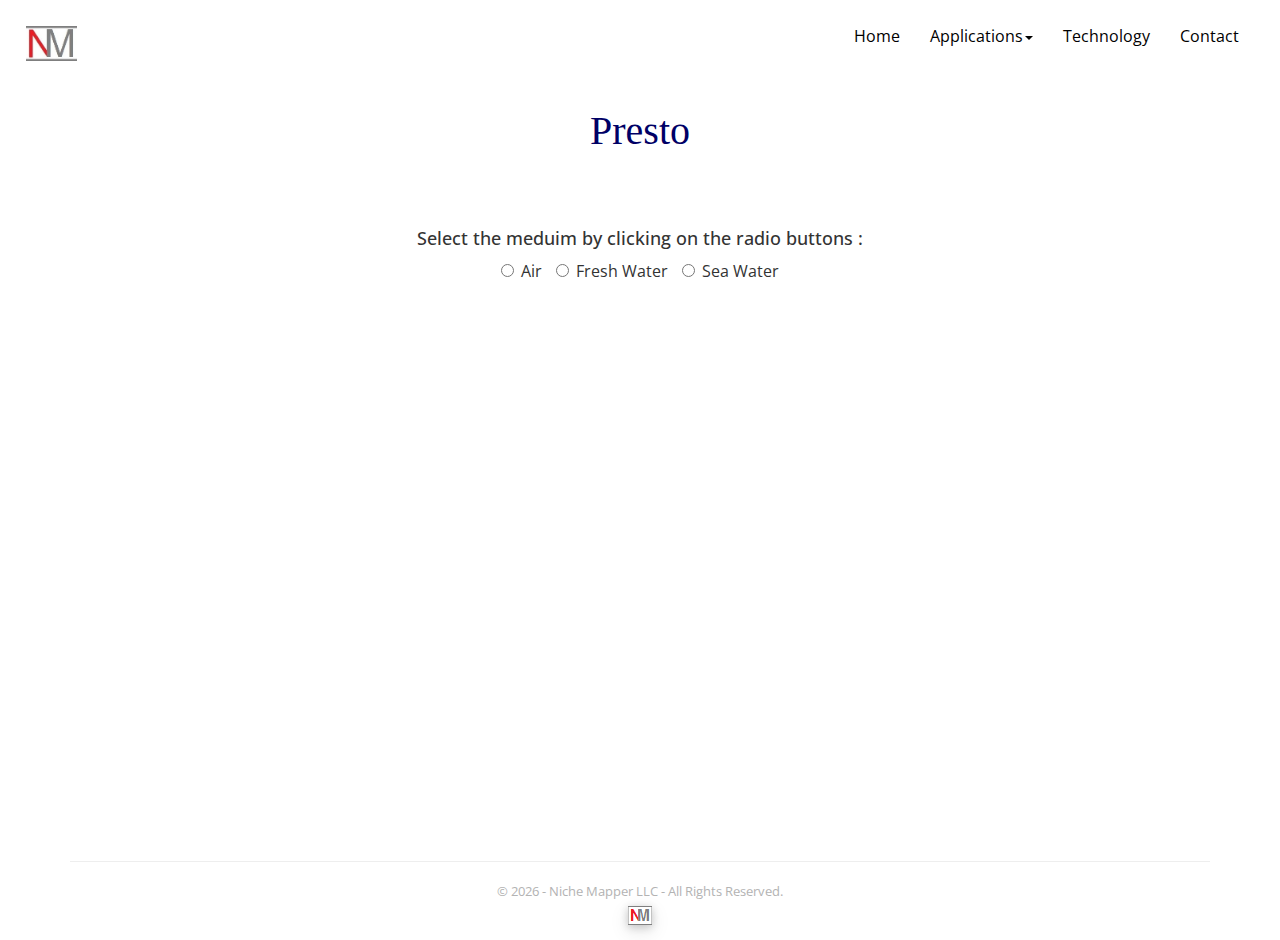
==== apps/presto/presto.html @ 7e127503 "first sketch" ====
<!DOCTYPE html>
<html>
<head>
<title>  Properties of Air & Water | Niche Mapper   </title>
<meta charset="utf-8">
<meta name="viewport" content="width=device-width, initial-scale=1">
<meta name="description" content="properties of air and water">
<meta name="author" content="Niche Mapper Team">


<link href='https://fonts.googleapis.com/css?family=Open+Sans:400,800,300,600' rel='stylesheet' type='text/css'>
<link rel="icon" href="../../img/web2.png">
<link rel="stylesheet" href="http://maxcdn.bootstrapcdn.com/bootstrap/3.3.6/css/bootstrap.min.css">
<link rel="stylesheet" href="https://maxcdn.bootstrapcdn.com/font-awesome/4.5.0/css/font-awesome.min.css">
<link rel="stylesheet" href="../css/prestoapp.css">


</head>
<body>

<div class="wrap">
  <div id="header">
  <nav class="navbar navbar-default">
    <div class="container-fluid">
      <div class="navbar-header">
  	<button type="button" class="navbar-toggle collapsed" data-toggle="collapse" data-target=".navbar-collapse">
  				<span class="sr-only">Toggle navigation</span>
  				<span class="icon-bar"></span>
  				<span class="icon-bar"></span>
  				<span class="icon-bar"></span>
  			</button>
        <a class="navbar-brand" href="../../index.html"><img src="../../img/logo2.png" alt="NM company logo" id="icon"></a>
      </div>

      <div class="navbar-collapse collapse">
        <ul class="nav navbar-nav navbar-right">
          <li><a class="mlinksw" href="../../index.html">Home </a></li>
          <li><a  href="#" class="dropdown-toggle mlinksw" data-toggle="dropdown">Applications<span class="caret"></span></a>
          <ul class="dropdown-menu" id="apps" role="menu">
               <li> <a style="color:#000;" class="mlinksw" href="../presto/"> Presto (coming soon) </a> </li>
               <li> <a style="color:#000;" class="mlinksw" href="index.html"> Adagio </a></li>
              <li> <a  href="http://dairynichemapper.com" style="color:#000;" class="mlinksw"> Dairy NM </a></li>
          </ul>

          </li>
          <li><a class="mlinksw" href="../../tech/">Technology</a></li>
             <li><a class="mlinksw" href="../../contact/">Contact</a></li>

      </ul>
    </div>
    </div>
  </nav>
  </div>

<div class="container-fluid">
<p class="pagettl"> Presto  </p>
</div>



<div id="content">

<div id="radiolist" name="radiolist" class="container sapp" style="padding:20px;">
<h4 > Select the meduim by clicking on the radio buttons  : </h4>

    <label for="air" class="radio-inline">
      <input type="radio" name="radioair" value="air">Air
    </label>
    <label for="fresh" class="radio-inline">
      <input type="radio" name="radioair" value="fresh">Fresh Water
    </label>
    <label for="sea" class="radio-inline">
      <input type="radio" name="radioair" value="sea">Sea Water
    </label>

</div>




<div class="main">


<div class="container  appforms" hidden>

<div  class="frm" >
   <form name="airform"  role="form" method="post" autocomplete="on" id="airform" class="form-horizontal" hidden>

<h4 class="airttl"> Air Properties</h4>
<p class="airmodulesinfo" > Please enter the temperature and select each option by clicking on the check box to enter the value. </p>

<div class="form-group rowep">
	<label for="tempair" >Temperature:</label>
	    <div >
	    <input type="text" class="form-control airmodules tempair " name="tempair"  placeholder="Temperature in 'C"  >

	</div>
</div>
<hr />
<div id="elevlist" name="radiolist" >
  <p> Select either elevation or atmospheric pressure:  </p>
<div class="form-group rowep">
    <input type="radio" name="airfm" class="airmodules radio-inline" id="elevation" value="elevation"  >
	<label for="elevair" >Elevation:</label> <input type="text" class="form-control  elevair " name="elevair" placeholder="Elevation in m"   disabled>

</div>
<div class="form-group rowep">
    <input type="radio" name="airfm" class=" airmodules radio-inline" id="pressure" value="pressure" >
  	<label for="atmos" >Atmospheric Pressure:</label> <input type="text" class="form-control  atmos pressure" name="atmos"  placeholder="Pressure in Pa"   disabled>

</div>
</div>
<hr />
<div id="humidlist" name="radiolist " >
  <p> Select either relative humidity or dew point temperature:  </p>
<div class="form-group rowep ">
    <input type="radio" name="reldew" class="airmodules" id="relative" value="relative" >
	<label for="relhum" > Relative Humidity:</label> <input type="text" class="form-control  relhum " name="relhum" placeholder="Humidity in %" disabled>

</div>
<div class="form-group rowep ">
    <input type="radio" name="reldew" class=" airmodules" id="dew" value="Dew" >
	<label for="dewpo" >Dew Point Temperature:</label> <input type="text" class="form-control  dewpo" name="dewpo"  placeholder="dew point in 'C" disabled>

</div>
</div>
<div>
     <p class="flag flagair" ></p>
	      <button type="button" onclick="myFunction(); return false;" class="btn btn-default submit" style="margin-bottom: 20px" hidden > Go...</button>

        <div  id="adagio_help">
                    <a   id="help_button" href="#" data-toggle="modal" data-target="#myModal">Need help?</a>

                    <!-- Modal -->
                    <div id="myModal" class="modal fade" role="dialog">
                    <div class="modal-dialog">

                    <!-- Modal content-->
                    <div class="modal-content">
                    <div class="modal-header">
                      <button type="button" class="close" data-dismiss="modal">&times;</button>
                      <h4 class="modal-title">Presto Help</h4>
                    </div>
                    <div class="modal-body">

                    </div>
                    <div class="modal-footer">
                      <button type="button" class="btn btn-default" data-dismiss="modal">Close</button>
                    </div>
                    </div>

                    </div>
                    </div>
        </div>
</div>
</form>
</div>




<div class=" frm" >

<form name="freshform" role="form"  method="post" autocomplete="on" id="freshform" class="form-horizontal" hidden>
 <h4 id="fwttl"> Fresh Water Properties </h4>
<div class="form-group">
 <label for="freshtemp">Temperature:</label>
  <input type="text" class="form-control freshmodules ftemp" id="freshtemp" name="freshtemp" placeholder="Temperature in 'C"  >
</div>

<div>
     <p class="flag flagfresh" ></p>
	   <button type="button" onclick="myFunction(); return false;" class="btn btn-default submit" style="margin-bottom: 20px" hidden > Go...</button>

     <div  id="adagio_help">
                 <a   id="help_button" href="#" data-toggle="modal" data-target="#myModal1">Need help?</a>

                 <!-- Modal -->
                 <div id="myModal1" class="modal fade" role="dialog">
                 <div class="modal-dialog">

                 <!-- Modal content-->
                 <div class="modal-content">
                 <div class="modal-header">
                   <button type="button" class="close" data-dismiss="modal">&times;</button>
                   <h4 class="modal-title">Presto Help</h4>
                 </div>
                 <div class="modal-body">

                 </div>
                 <div class="modal-footer">
                   <button type="button" class="btn btn-default" data-dismiss="modal">Close</button>
                 </div>
                 </div>

                 </div>
                 </div>
     </div>
</div>
</form>

</div>


<div class=" frm" >
<form name="seaform"   role="form" method="post" autocomplete="on" id="seaform" class="form-horizontal" hidden>
<h4 id="swttl"> Sea Water Properties </h4>
<div class="form-group">
 <label for="seatemp">Temperature:</label>
  <input type="text" class="form-control seamodules stemp" id="seatemp" name="seatemp" placeholder="Temperature in 'C"  >
</div>

<div>
     <p class="flag flagsea" ></p>
	   <button type="button" onclick="myFunction(); return false;" class="btn btn-default submit" style="margin-bottom: 20px" hidden > Go...</button>

     <div  id="adagio_help">
                 <a   id="help_button" href="#" data-toggle="modal" data-target="#myModal2">Need help?</a>

                 <!-- Modal -->
                 <div id="myModal2" class="modal fade" role="dialog">
                 <div class="modal-dialog">

                 <!-- Modal content-->
                 <div class="modal-content">
                 <div class="modal-header">
                   <button type="button" class="close" data-dismiss="modal">&times;</button>
                   <h4 class="modal-title">Presto Help</h4>
                 </div>
                 <div class="modal-body">

                 </div>
                 <div class="modal-footer">
                   <button type="button" class="btn btn-default" data-dismiss="modal">Close</button>
                 </div>
                 </div>

                 </div>
                 </div>
     </div>
</div>
</form>
</div>



</div>
</div>

</div>
<div class=" container-fluid">
  <div  id="response" class="table-responsive col-md-offset-3 col-md-6">
  </div>
</div>
</div>
<footer class="container" id="footer">

  <hr />
  <p>
    &copy; <span id="timestamp"></span> -  Niche Mapper LLC  -   All Rights Reserved.
    <br />  <img src="../../img/web2.png" id="footerlogo">
  </p>


 </footer>

 <script src="https://ajax.googleapis.com/ajax/libs/jquery/1.12.0/jquery.min.js"></script>
 <script src="http://maxcdn.bootstrapcdn.com/bootstrap/3.3.6/js/bootstrap.min.js"></script>
 <script src="../../js/script.js"></script>
 <script src="../../js/js-cookie.js "></script>
 <script src="../../js/time.js"></script>

</body>
</html>
---- apps/css/prestoapp.css ----
html {}
body { margin:0;padding:0;font-family: 'Open Sans', sans-serif;font-size:16px;

}
nav {margin:10px;font-family: 'Open Sans', sans-serif;font-size:16px;}
.wrap {
  min-height: calc(100vh - 99px);
}
}
.navbar-collapse{border-top:none;text-align: center;}
.navbar-default .navbar-nav>li>a{color:#FFF;}
.navbar-default .navbar-nav>li>a:hover {background-color:#FFF;color:#000;border-radius: 4px;}
.dropdown-menu  >li >a {color:#FFF;}
.navbar-default .navbar-nav>li>a.mlinksw{color:#000;}
.navbar-default .navbar-nav>li>a.mlinksw:hover {background-color:#FFF;color:grey;border-radius: 4px;}
.navbar-default .navbar-collapse, .navbar-default .navbar-form {border:transparent;text-align: center;}
.pagettl {font-size:40px;text-align: center;margin:20px auto;color:#000066;font-family:georgia;}
.mainlinks {color:#FFF;}
.aboutthisapp {text-align: left;}
a.dloption {padding:8px;background-color:#206040;color:#FFF;border-radius:3px;margin:20px auto;float:right;display:block;;}
a.dloption:hover {text-decoration: none;background-color:#339966; }
.major {color:#000066;letter-spacing:1px;text-align:center;margin:40px;}
.majorl{text-align: left;margin:20px;}
.points {padding :30px  2px;}
footer{font-family: 'Open Sans', sans-serif; color:#b3b3b3;text-align:center;font-size:13px;margin-top:30px;}
#footerlogo{box-shadow: 0 2px 8px 0 rgba(0, 0, 0, 0.2), 0 6px 20px 0 rgba(0, 0, 0, 0.11);margin:5px;}
#content {height:auto;background-color: #FFF;padding:20px;background-size: cover;font-family: 'Open Sans', sans-serif;}
.frm {padding:0px  20px 0px 20px;}
.form-horizontal > h4 {color: #000066;text-align:center;padding-top:20px;}
.selected {color:#1aff1a; }
.sapp {text-align:center;}
.error-keyup-1 {color:#800000;font-size:14px;}
.fa-exclamation {color:red; font-size:12px;}
.flag {color:#800000;margin-top:20px; margin-bottom:20px;}
.btn-default {background-color:#0099cc; border-color:#0099cc; color:#FFF; }
.btn-default:hover {background-color: #00ace6; border-color:#0099cc; color:#FFF;}
#icon {width:40%;}
.navbar {background-color:transparent;border-color:transparent;}
#terms {background-color:#4d4d4d ;  color:#000; text-align:center;}
#adagio_help {margin:auto;text-align: center; float:right;padding:20px;}
#help_button {background-color: #660066 ;border:none;font-size:12px;text-decoration: none;padding:10px;color:#FFF;border-radius: 3px;display:inline;}
a#help_button:hover {text-decoration: none; background-color: #800080;}
.temrslinks {color:#FFF; text-decoration:none; font-size:12px; }
.appforms { margin: 30px auto;
            max-width:500px;
	          border-radius:3px; background-color:#f2f2f2;
				    box-shadow: 0 2px 8px 0 rgba(0, 0, 0, 0.5), 0 6px 20px 0 rgba(0, 0, 0, 0.19);
			  }
.intro{padding:20px 0px 30px 0px;}
.rowep {display:inline; padding-right:20px;}
.main {}
#response {min-height: 100px;margin-top:25px;background-color: #FFF;padding:30px;}
#banner {min-height: 500px;color:#FFF;font-size: 70px;text-align:center;font-family: Georgia;}
#wrapper {background-color: #FFF;	 box-shadow: 0 2px 8px 0 rgba(0, 0, 0, 0.5), 0 6px 20px 0 rgba(0, 0, 0, 0.19);}
.line { margin-top:0px; padding-top:0px; background-color:#FFF;  width: 3px;  height: 2px;  text-align: center;}
#linktoapp {color:#FFF;padding:10px;background-color:#000066;font-size:18px;border-radius:3px; }
a#linktoapp:hover {background-color:#0066cc ;text-decoration: none;box-shadow: 0 2px 8px 0 rgba(0, 0, 0, 0.5), 0 6px 20px 0 rgba(0, 0, 0, 0.19); }
#apps {background:transparent;}
.resutltable {color:#000066;letter-spacing:1px;display:block;float: left;}
.details {margin:20px 0;}
#wtex{width:70%;}
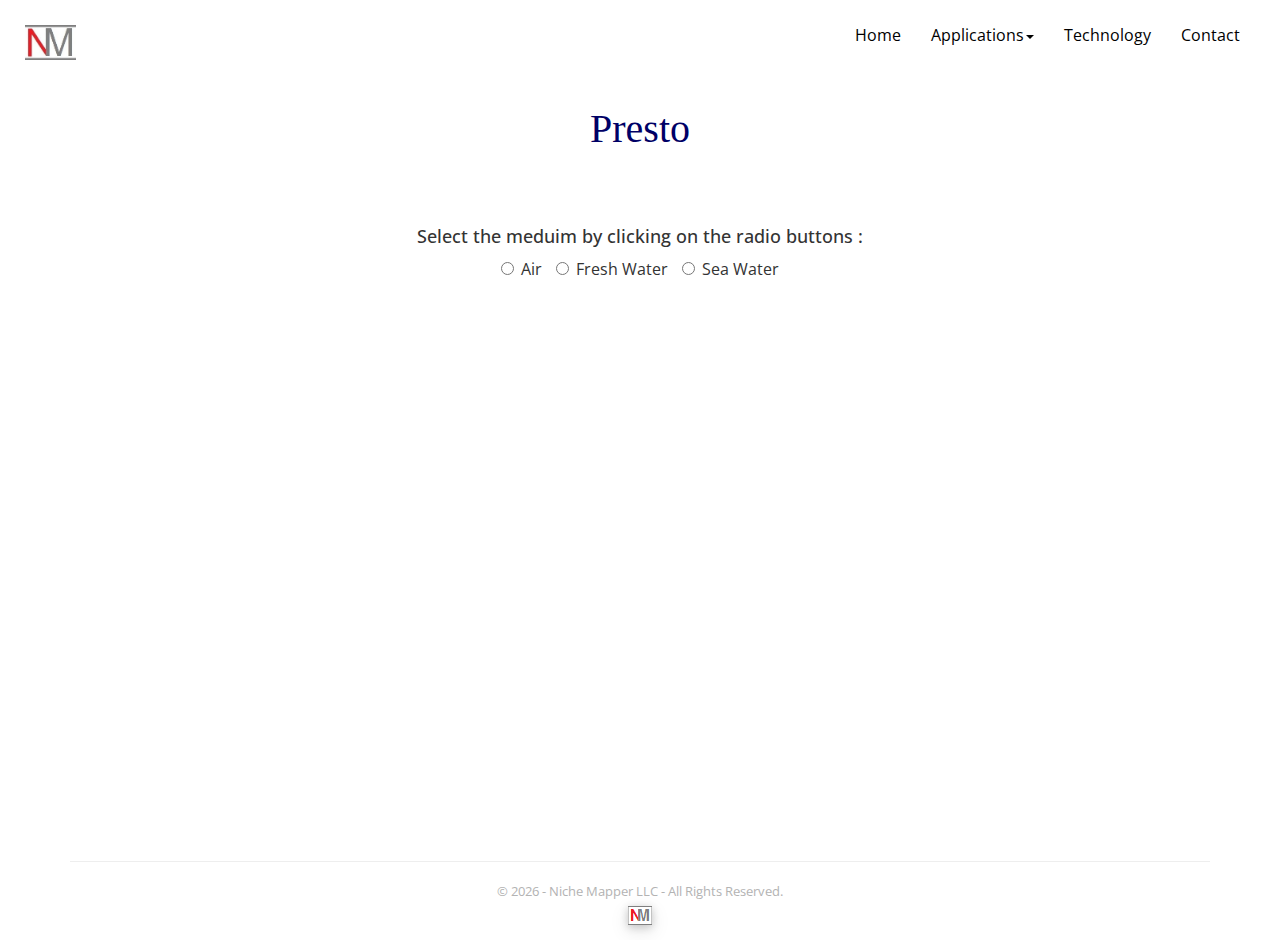
==== commit c3a38bbb: "fixed few bugs" ====
--- a/apps/presto/presto.html
+++ b/apps/presto/presto.html
@@ -60,17 +60,17 @@
 
 <div id="content">
 
-<div id="radiolist" name="radiolist" class="container sapp" style="padding:20px;">
+<div id="radiolist"  class="container sapp" style="padding:20px;">
 <h4 > Select the meduim by clicking on the radio buttons  : </h4>
 
     <label for="air" class="radio-inline">
-      <input type="radio" name="radioair" value="air">Air
+      <input type="radio" id="air" name="radioair" value="air">Air
     </label>
     <label for="fresh" class="radio-inline">
-      <input type="radio" name="radioair" value="fresh">Fresh Water
+      <input type="radio" id="fresh" name="radioair" value="fresh">Fresh Water
     </label>
     <label for="sea" class="radio-inline">
-      <input type="radio" name="radioair" value="sea">Sea Water
+      <input type="radio" id="sea" name="radioair" value="sea">Sea Water
     </label>
 
 </div>
@@ -84,43 +84,43 @@
 <div class="container  appforms" hidden>
 
 <div  class="frm" >
-   <form name="airform"  role="form" method="post" autocomplete="on" id="airform" class="form-horizontal" hidden>
+   <form name="airform" method="post" autocomplete="on" id="airform" class="form-horizontal" hidden>
 
 <h4 class="airttl"> Air Properties</h4>
 <p class="airmodulesinfo" > Please enter the temperature and select each option by clicking on the check box to enter the value. </p>
 
 <div class="form-group rowep">
-	<label for="tempair" >Temperature:</label>
+	<label  >Temperature:</label>
 	    <div >
 	    <input type="text" class="form-control airmodules tempair " name="tempair"  placeholder="Temperature in 'C"  >
 
 	</div>
 </div>
 <hr />
-<div id="elevlist" name="radiolist" >
+<div id="elevlist">
   <p> Select either elevation or atmospheric pressure:  </p>
 <div class="form-group rowep">
     <input type="radio" name="airfm" class="airmodules radio-inline" id="elevation" value="elevation"  >
-	<label for="elevair" >Elevation:</label> <input type="text" class="form-control  elevair " name="elevair" placeholder="Elevation in m"   disabled>
+	<label>Elevation:</label> <input type="text" class="form-control  elevair " name="elevair" placeholder="Elevation in m"   disabled>
 
 </div>
 <div class="form-group rowep">
     <input type="radio" name="airfm" class=" airmodules radio-inline" id="pressure" value="pressure" >
-  	<label for="atmos" >Atmospheric Pressure:</label> <input type="text" class="form-control  atmos pressure" name="atmos"  placeholder="Pressure in Pa"   disabled>
+  	<label>Atmospheric Pressure:</label> <input type="text" class="form-control  atmos pressure" name="atmos"  placeholder="Pressure in Pa"   disabled>
 
 </div>
 </div>
 <hr />
-<div id="humidlist" name="radiolist " >
+<div id="humidlist">
   <p> Select either relative humidity or dew point temperature:  </p>
 <div class="form-group rowep ">
     <input type="radio" name="reldew" class="airmodules" id="relative" value="relative" >
-	<label for="relhum" > Relative Humidity:</label> <input type="text" class="form-control  relhum " name="relhum" placeholder="Humidity in %" disabled>
+	<label  > Relative Humidity:</label> <input type="text" class="form-control  relhum " name="relhum" placeholder="Humidity in %" disabled>
 
 </div>
 <div class="form-group rowep ">
     <input type="radio" name="reldew" class=" airmodules" id="dew" value="Dew" >
-	<label for="dewpo" >Dew Point Temperature:</label> <input type="text" class="form-control  dewpo" name="dewpo"  placeholder="dew point in 'C" disabled>
+	<label >Dew Point Temperature:</label> <input type="text" class="form-control  dewpo" name="dewpo"  placeholder="dew point in 'C" disabled>
 
 </div>
 </div>
@@ -128,8 +128,8 @@
      <p class="flag flagair" ></p>
 	      <button type="button" onclick="myFunction(); return false;" class="btn btn-default submit" style="margin-bottom: 20px" hidden > Go...</button>
 
-        <div  id="adagio_help">
-                    <a   id="help_button" href="#" data-toggle="modal" data-target="#myModal">Need help?</a>
+        <div  class="presto_help">
+                    <a   class="help_button" href="#" data-toggle="modal" data-target="#myModal">Need help?</a>
 
                     <!-- Modal -->
                     <div id="myModal" class="modal fade" role="dialog">
@@ -161,7 +161,7 @@
 
 <div class=" frm" >
 
-<form name="freshform" role="form"  method="post" autocomplete="on" id="freshform" class="form-horizontal" hidden>
+<form name="freshform"   method="post" autocomplete="on" id="freshform" class="form-horizontal" hidden>
  <h4 id="fwttl"> Fresh Water Properties </h4>
 <div class="form-group">
  <label for="freshtemp">Temperature:</label>
@@ -172,8 +172,8 @@
      <p class="flag flagfresh" ></p>
 	   <button type="button" onclick="myFunction(); return false;" class="btn btn-default submit" style="margin-bottom: 20px" hidden > Go...</button>
 
-     <div  id="adagio_help">
-                 <a   id="help_button" href="#" data-toggle="modal" data-target="#myModal1">Need help?</a>
+     <div  class="presto_help">
+                 <a   class="help_button" href="#" data-toggle="modal" data-target="#myModal1">Need help?</a>
 
                  <!-- Modal -->
                  <div id="myModal1" class="modal fade" role="dialog">
@@ -203,7 +203,7 @@
 
 
 <div class=" frm" >
-<form name="seaform"   role="form" method="post" autocomplete="on" id="seaform" class="form-horizontal" hidden>
+<form name="seaform"   method="post" autocomplete="on" id="seaform" class="form-horizontal" hidden>
 <h4 id="swttl"> Sea Water Properties </h4>
 <div class="form-group">
  <label for="seatemp">Temperature:</label>
@@ -214,8 +214,8 @@
      <p class="flag flagsea" ></p>
 	   <button type="button" onclick="myFunction(); return false;" class="btn btn-default submit" style="margin-bottom: 20px" hidden > Go...</button>
 
-     <div  id="adagio_help">
-                 <a   id="help_button" href="#" data-toggle="modal" data-target="#myModal2">Need help?</a>
+     <div  class="presto_help">
+                 <a   class="help_button" href="#" data-toggle="modal" data-target="#myModal2">Need help?</a>
 
                  <!-- Modal -->
                  <div id="myModal2" class="modal fade" role="dialog">
@@ -258,7 +258,7 @@
   <hr />
   <p>
     &copy; <span id="timestamp"></span> -  Niche Mapper LLC  -   All Rights Reserved.
-    <br />  <img src="../../img/web2.png" id="footerlogo">
+    <br />  <img src="../../img/web2.png"  alt="company logo" id="footerlogo">
   </p>
 
 
--- a/apps/css/prestoapp.css
+++ b/apps/css/prestoapp.css
@@ -1,13 +1,8 @@
 
 html {}
-body { margin:0;padding:0;font-family: 'Open Sans', sans-serif;font-size:16px;
-
-}
+body { margin:0;padding:0;font-family: 'Open Sans', sans-serif;font-size:16px;}
 nav {margin:10px;font-family: 'Open Sans', sans-serif;font-size:16px;}
-.wrap {
-  min-height: calc(100vh - 99px);
-}
-}
+.wrap {min-height: calc(100vh - 99px);}
 .navbar-collapse{border-top:none;text-align: center;}
 .navbar-default .navbar-nav>li>a{color:#FFF;}
 .navbar-default .navbar-nav>li>a:hover {background-color:#FFF;color:#000;border-radius: 4px;}
@@ -33,14 +28,14 @@
 .error-keyup-1 {color:#800000;font-size:14px;}
 .fa-exclamation {color:red; font-size:12px;}
 .flag {color:#800000;margin-top:20px; margin-bottom:20px;}
-.btn-default {background-color:#0099cc; border-color:#0099cc; color:#FFF; }
+.btn-default {background-color:#0099cc;color:#FFF;border:none; }
 .btn-default:hover {background-color: #00ace6; border-color:#0099cc; color:#FFF;}
 #icon {width:40%;}
-.navbar {background-color:transparent;border-color:transparent;}
+.navbar {background-color:transparent;border:none;}
 #terms {background-color:#4d4d4d ;  color:#000; text-align:center;}
-#adagio_help {margin:auto;text-align: center; float:right;padding:20px;}
-#help_button {background-color: #660066 ;border:none;font-size:12px;text-decoration: none;padding:10px;color:#FFF;border-radius: 3px;display:inline;}
-a#help_button:hover {text-decoration: none; background-color: #800080;}
+.presto_help {text-align: center; float:right;padding:20px;}
+.help_button {background-color: #660066 ;border:none;font-size:12px;text-decoration: none;padding:10px;color:#FFF;border-radius: 3px;display:inline;}
+a.help_button:hover {text-decoration: none; background-color: #800080;color:#FFF;}
 .temrslinks {color:#FFF; text-decoration:none; font-size:12px; }
 .appforms { margin: 30px auto;
             max-width:500px;
@@ -50,7 +45,7 @@
 .intro{padding:20px 0px 30px 0px;}
 .rowep {display:inline; padding-right:20px;}
 .main {}
-#response {min-height: 100px;margin-top:25px;background-color: #FFF;padding:30px;}
+#response {min-height: 100px;margin-top:25px;background-color: #FFF;padding:30px;border:none;}
 #banner {min-height: 500px;color:#FFF;font-size: 70px;text-align:center;font-family: Georgia;}
 #wrapper {background-color: #FFF;	 box-shadow: 0 2px 8px 0 rgba(0, 0, 0, 0.5), 0 6px 20px 0 rgba(0, 0, 0, 0.19);}
 .line { margin-top:0px; padding-top:0px; background-color:#FFF;  width: 3px;  height: 2px;  text-align: center;}
